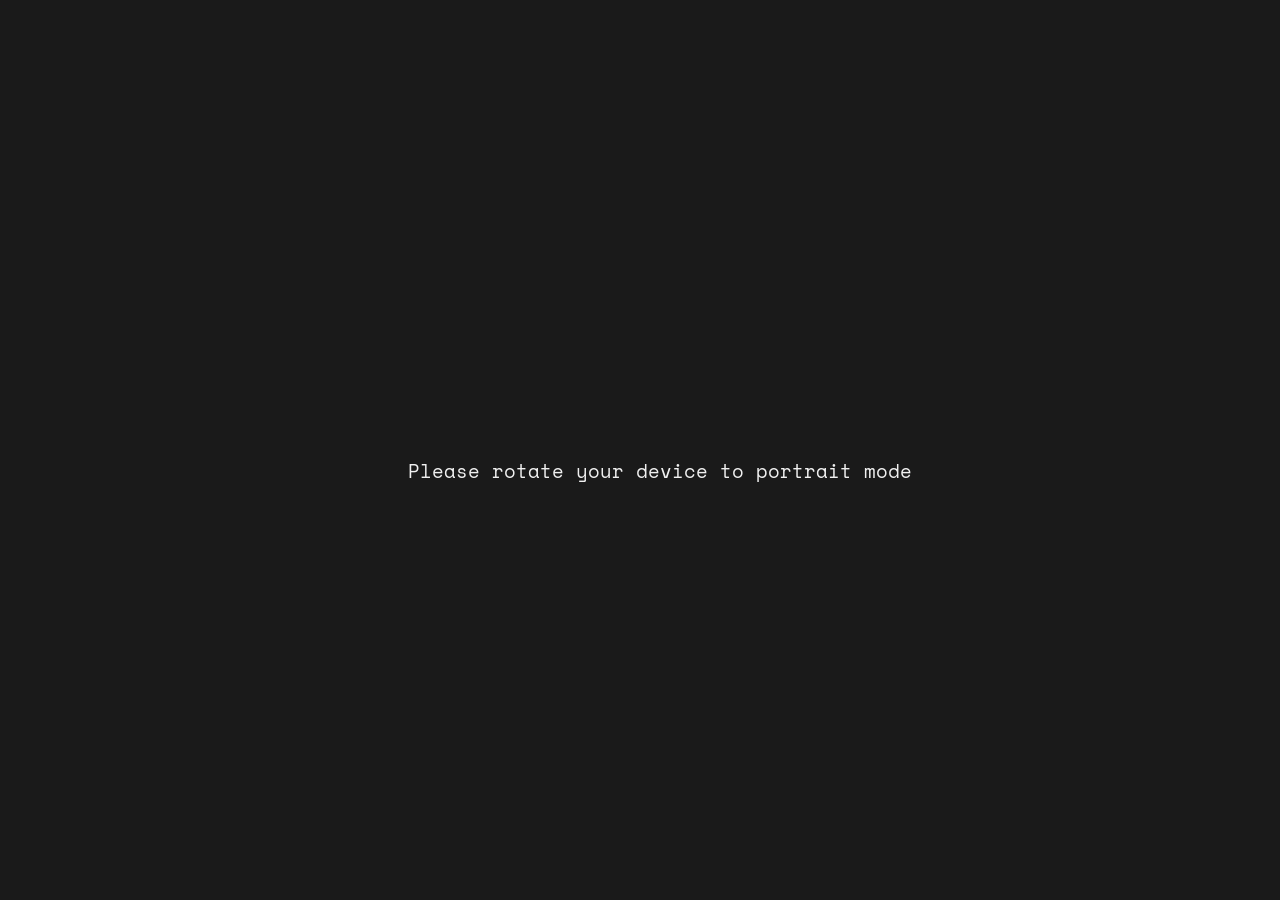
==== index.html @ 026fe49d "Rename android-index.html to index.html" ====
<!DOCTYPE html>
<html lang="en">
<head>
    <meta charset="UTF-8">
    <meta name="viewport" content="width=device-width, initial-scale=1.0, user-scalable=no, orientation=portrait">
    <title>Viking Settlement Tycoon - Mobile</title>
    <link href="https://fonts.googleapis.com/css2?family=Space+Mono:wght@400;700&display=swap" rel="stylesheet">
    <link rel="stylesheet" href="android-styles.css">
    <script>
        // Force portrait orientation
        if (screen.orientation && screen.orientation.lock) {
            screen.orientation.lock('portrait').catch(() => {});
        }
        
        // Prevent zoom on double tap
        document.addEventListener('touchstart', function(e) {
            if (e.touches.length > 1) {
                e.preventDefault();
            }
        }, { passive: false });
        
        let lastTouchEnd = 0;
        document.addEventListener('touchend', function(event) {
            const now = (new Date()).getTime();
            if (now - lastTouchEnd <= 300) {
                event.preventDefault();
            }
            lastTouchEnd = now;
        }, false);
    </script>
</head>
<body>
    <div id="gameContainer">
        <!-- Mobile Top Status Bar -->
        <div id="mobileTopBar">
            <div class="status-section">
                <h1 class="mobile-title">Viking Tycoon</h1>
                <div class="mobile-population">
                    <span class="mobile-icon">👥</span>
                    <span id="mobilePop">5</span>
                </div>
            </div>
        </div>

        <!-- Mobile Resources Panel -->
        <div id="mobileResourcesPanel">
            <div class="mobile-resource">
                <span class="mobile-resource-icon">🌾</span>
                <div class="mobile-resource-info">
                    <span id="mobileFood">100</span>
                    <span class="mobile-rate">(0/s)</span>
                </div>
            </div>
            <div class="mobile-resource">
                <span class="mobile-resource-icon">🪵</span>
                <div class="mobile-resource-info">
                    <span id="mobileWood">50</span>
                    <span class="mobile-rate">(0/s)</span>
                </div>
            </div>
            <div class="mobile-resource">
                <span class="mobile-resource-icon">⚒️</span>
                <div class="mobile-resource-info">
                    <span id="mobileIron">25</span>
                    <span class="mobile-rate">(0/s)</span>
                </div>
            </div>
            <div class="mobile-resource">
                <span class="mobile-resource-icon">🏺</span>
                <div class="mobile-resource-info">
                    <span id="mobileGold">10</span>
                    <span class="mobile-rate">(0/s)</span>
                </div>
            </div>
        </div>

        <!-- Mobile Game Canvas -->
        <div id="mobileGameArea">
            <canvas id="gameCanvas"></canvas>
            
            <!-- Mobile Touch Controls Overlay -->
            <div id="touchControlsOverlay">
                <div class="touch-hint">Tap and drag to explore • Long press to send scout</div>
            </div>
        </div>

        <!-- Mobile Bottom Panel -->
        <div id="mobileBottomPanel">
            <!-- Tab Navigation -->
            <div id="mobileTabNav">
                <button class="mobile-tab active" data-tab="buildings">🏗️ Build</button>
                <button class="mobile-tab" data-tab="stats">📊 Stats</button>
                <button class="mobile-tab" data-tab="actions">⚙️ Actions</button>
            </div>

            <!-- Buildings Tab -->
            <div id="mobileBuildingsTab" class="mobile-tab-content active">
                <div class="mobile-building-grid">
                    <div class="mobile-building-card" data-building="longhouse">
                        <div class="mobile-building-icon">🏘️</div>
                        <div class="mobile-building-name">Longhouse</div>
                        <div class="mobile-building-cost">🪵20 🌾10</div>
                    </div>
                    <div class="mobile-building-card" data-building="farm">
                        <div class="mobile-building-icon">🌾</div>
                        <div class="mobile-building-name">Farm</div>
                        <div class="mobile-building-cost">🪵15</div>
                    </div>
                    <div class="mobile-building-card" data-building="lumbermill">
                        <div class="mobile-building-icon">🪓</div>
                        <div class="mobile-building-name">Mill</div>
                        <div class="mobile-building-cost">🪵25 ⚒️5</div>
                    </div>
                    <div class="mobile-building-card" data-building="blacksmith">
                        <div class="mobile-building-icon">⚒️</div>
                        <div class="mobile-building-name">Smith</div>
                        <div class="mobile-building-cost">🪵30 ⚒️10</div>
                    </div>
                    <div class="mobile-building-card" data-building="tradingpost">
                        <div class="mobile-building-icon">⛵</div>
                        <div class="mobile-building-name">Trade</div>
                        <div class="mobile-building-cost">🪵40 🏺5</div>
                    </div>
                    <div class="mobile-building-card" data-building="temple">
                        <div class="mobile-building-icon">⚡</div>
                        <div class="mobile-building-name">Temple</div>
                        <div class="mobile-building-cost">🪵50 ⚒️20</div>
                    </div>
                </div>
            </div>

            <!-- Stats Tab -->
            <div id="mobileStatsTab" class="mobile-tab-content">
                <div class="mobile-stats-grid">
                    <div class="mobile-stat-item">
                        <span class="mobile-stat-label">😊 Happiness</span>
                        <div class="mobile-stat-bar">
                            <div class="mobile-stat-fill" id="mobileHappinessBar" style="width: 75%"></div>
                        </div>
                    </div>
                    <div class="mobile-stat-item">
                        <span class="mobile-stat-label">🛡️ Defense</span>
                        <div class="mobile-stat-bar">
                            <div class="mobile-stat-fill" id="mobileDefenseBar" style="width: 40%"></div>
                        </div>
                    </div>
                    <div class="mobile-stat-item">
                        <span class="mobile-stat-label">💰 Prosperity</span>
                        <div class="mobile-stat-bar">
                            <div class="mobile-stat-fill" id="mobileProsperityBar" style="width: 60%"></div>
                        </div>
                    </div>
                </div>
            </div>

            <!-- Actions Tab -->
            <div id="mobileActionsTab" class="mobile-tab-content">
                <div class="mobile-actions-grid">
                    <button id="mobileNewTerritoryBtn" class="mobile-action-btn">
                        🗺️ New Territory
                    </button>
                    <button id="mobileSaveBtn" class="mobile-action-btn">
                        💾 Save Game
                    </button>
                    <button id="mobileInfoBtn" class="mobile-action-btn">
                        ℹ️ Device Info
                    </button>
                    <button id="mobileHelpBtn" class="mobile-action-btn">
                        ❓ Help
                    </button>
                </div>
            </div>
        </div>

        <!-- Mobile Notifications -->
        <div id="mobileNotifications"></div>

        <!-- Mobile Device Info Modal -->
        <div id="mobileDeviceModal" class="mobile-modal">
            <div class="mobile-modal-content">
                <div class="mobile-modal-header">
                    <h3>Device Information</h3>
                    <button class="mobile-modal-close">&times;</button>
                </div>
                <div class="mobile-modal-body">
                    <div class="device-info-item">
                        <span class="device-label">Game Version:</span>
                        <span id="gameVersion">1.0.0</span>
                    </div>
                    <div class="device-info-item">
                        <span class="device-label">Screen Size:</span>
                        <span id="screenSize">-</span>
                    </div>
                    <div class="device-info-item">
                        <span class="device-label">Platform:</span>
                        <span id="platformInfo">-</span>
                    </div>
                    <div class="device-info-item">
                        <span class="device-label">Browser:</span>
                        <span id="browserInfo">-</span>
                    </div>
                </div>
            </div>
        </div>

        <!-- Mobile Help Modal -->
        <div id="mobileHelpModal" class="mobile-modal">
            <div class="mobile-modal-content">
                <div class="mobile-modal-header">
                    <h3>How to Play</h3>
                    <button class="mobile-modal-close">&times;</button>
                </div>
                <div class="mobile-modal-body">
                    <div class="help-section">
                        <h4>🏗️ Building</h4>
                        <p>Tap Build tab, select a building, then tap the map to place it.</p>
                    </div>
                    <div class="help-section">
                        <h4>🗺️ Exploration</h4>
                        <p>Long press on the map to send scouts to explore new areas.</p>
                    </div>
                    <div class="help-section">
                        <h4>📊 Management</h4>
                        <p>Check Stats tab to monitor your settlement's progress.</p>
                    </div>
                </div>
            </div>
        </div>
    </div>

    <script type="importmap">
    {
        "imports": {
            "nipplejs": "https://esm.sh/nipplejs"
        }
    }
    </script>
    <script src="android.js"></script>
</body>
</html>
---- android-styles.css ----
* {
    margin: 0;
    padding: 0;
    box-sizing: border-box;
    -webkit-tap-highlight-color: transparent;
    -webkit-touch-callout: none;
    -webkit-user-select: none;
    -khtml-user-select: none;
    -moz-user-select: none;
    -ms-user-select: none;
    user-select: none;
}

body {
    font-family: 'Space Mono', monospace;
    background: #1a1a1a;
    color: #f0f0f0;
    overflow: hidden;
    height: 100vh;
    width: 100vw;
    position: fixed;
    touch-action: manipulation;
}

#gameContainer {
    width: 100vw;
    height: 100vh;
    display: flex;
    flex-direction: column;
    position: relative;
}

/* Mobile Top Status Bar */
#mobileTopBar {
    background: linear-gradient(135deg, #2c1810 0%, #3d2318 100%);
    border-bottom: 2px solid #8b4513;
    padding: 8px 12px;
    display: flex;
    justify-content: space-between;
    align-items: center;
    box-shadow: 0 2px 8px rgba(0,0,0,0.5);
    z-index: 1000;
    min-height: 50px;
}

.status-section {
    display: flex;
    justify-content: space-between;
    align-items: center;
    width: 100%;
}

.mobile-title {
    font-size: 1.1rem;
    font-weight: 700;
    color: #d4af37;
    text-shadow: 1px 1px 3px rgba(0,0,0,0.7);
}

.mobile-population {
    display: flex;
    align-items: center;
    gap: 6px;
    padding: 6px 10px;
    background: rgba(0,0,0,0.4);
    border-radius: 6px;
    border: 1px solid #8b4513;
}

.mobile-icon {
    font-size: 1.1rem;
}

#mobilePop {
    font-weight: 700;
    font-size: 0.9rem;
    color: #d4af37;
}

/* Mobile Resources Panel */
#mobileResourcesPanel {
    background: rgba(44, 24, 16, 0.95);
    border-bottom: 1px solid #8b4513;
    display: flex;
    justify-content: space-around;
    align-items: center;
    padding: 8px 4px;
    min-height: 60px;
}

.mobile-resource {
    display: flex;
    flex-direction: column;
    align-items: center;
    gap: 2px;
    padding: 4px;
    background: rgba(0,0,0,0.3);
    border-radius: 6px;
    border: 1px solid #654321;
    min-width: 70px;
}

.mobile-resource-icon {
    font-size: 1.2rem;
}

.mobile-resource-info {
    display: flex;
    flex-direction: column;
    align-items: center;
    line-height: 1.1;
}

.mobile-resource-info span:first-child {
    font-weight: 700;
    font-size: 0.85rem;
    color: #f0f0f0;
}

.mobile-rate {
    font-size: 0.6rem;
    color: #cccccc;
}

/* Mobile Game Area */
#mobileGameArea {
    flex: 1;
    position: relative;
    overflow: hidden;
}

#gameCanvas {
    width: 100%;
    height: 100%;
    display: block;
    touch-action: none;
}

#touchControlsOverlay {
    position: absolute;
    bottom: 10px;
    left: 10px;
    right: 10px;
    pointer-events: none;
    z-index: 100;
}

.touch-hint {
    background: rgba(0,0,0,0.7);
    color: #ffffff;
    padding: 8px 12px;
    border-radius: 6px;
    font-size: 0.7rem;
    text-align: center;
    opacity: 0.8;
}

/* Mobile Bottom Panel */
#mobileBottomPanel {
    background: linear-gradient(135deg, #2c1810 0%, #3d2318 100%);
    border-top: 2px solid #8b4513;
    box-shadow: 0 -2px 8px rgba(0,0,0,0.5);
    max-height: 180px;
    overflow: hidden;
}

/* Mobile Tab Navigation */
#mobileTabNav {
    display: flex;
    border-bottom: 1px solid #8b4513;
}

.mobile-tab {
    flex: 1;
    padding: 10px 4px;
    background: transparent;
    color: #cccccc;
    border: none;
    font-family: inherit;
    font-size: 0.7rem;
    font-weight: 700;
    cursor: pointer;
    transition: all 0.2s ease;
    border-bottom: 2px solid transparent;
}

.mobile-tab.active {
    color: #d4af37;
    background: rgba(212,175,55,0.1);
    border-bottom-color: #d4af37;
}

.mobile-tab:active {
    background: rgba(212,175,55,0.2);
}

/* Mobile Tab Content */
.mobile-tab-content {
    display: none;
    padding: 12px;
    height: 130px;
    overflow-y: auto;
}

.mobile-tab-content.active {
    display: block;
}

/* Mobile Building Grid */
.mobile-building-grid {
    display: grid;
    grid-template-columns: repeat(3, 1fr);
    gap: 8px;
}

.mobile-building-card {
    display: flex;
    flex-direction: column;
    align-items: center;
    gap: 4px;
    padding: 8px 4px;
    background: rgba(0,0,0,0.4);
    border: 2px solid #654321;
    border-radius: 6px;
    cursor: pointer;
    transition: all 0.2s ease;
    min-height: 80px;
}

.mobile-building-card:active {
    background: rgba(212,175,55,0.2);
    border-color: #d4af37;
    transform: scale(0.95);
}

.mobile-building-card.selected {
    border-color: #d4af37;
    background: rgba(212,175,55,0.15);
}

.mobile-building-icon {
    font-size: 1.3rem;
}

.mobile-building-name {
    font-weight: 700;
    font-size: 0.7rem;
    color: #f0f0f0;
    text-align: center;
    line-height: 1;
}

.mobile-building-cost {
    font-size: 0.6rem;
    color: #cccccc;
    text-align: center;
    line-height: 1.2;
}

/* Mobile Stats Grid */
.mobile-stats-grid {
    display: flex;
    flex-direction: column;
    gap: 12px;
    padding: 4px;
}

.mobile-stat-item {
    display: flex;
    flex-direction: column;
    gap: 6px;
}

.mobile-stat-label {
    font-size: 0.8rem;
    color: #f0f0f0;
    font-weight: 700;
}

.mobile-stat-bar {
    height: 8px;
    background: rgba(0,0,0,0.5);
    border-radius: 4px;
    overflow: hidden;
    border: 1px solid #654321;
}

.mobile-stat-fill {
    height: 100%;
    background: linear-gradient(90deg, #d4af37 0%, #ffec8b 100%);
    transition: width 0.5s ease;
    border-radius: 3px;
}

/* Mobile Actions Grid */
.mobile-actions-grid {
    display: grid;
    grid-template-columns: 1fr 1fr;
    gap: 10px;
}

.mobile-action-btn {
    padding: 12px 8px;
    background: linear-gradient(135deg, #8b4513 0%, #a0522d 100%);
    color: #f0f0f0;
    border: 2px solid #654321;
    border-radius: 6px;
    font-family: inherit;
    font-weight: 700;
    font-size: 0.75rem;
    cursor: pointer;
    transition: all 0.2s ease;
    text-align: center;
}

.mobile-action-btn:active {
    background: linear-gradient(135deg, #a0522d 0%, #cd853f 100%);
    border-color: #d4af37;
    transform: scale(0.95);
}

/* Mobile Notifications */
#mobileNotifications {
    position: fixed;
    top: 120px;
    left: 10px;
    right: 10px;
    z-index: 2000;
    display: flex;
    flex-direction: column;
    gap: 6px;
    pointer-events: none;
}

.mobile-notification {
    background: linear-gradient(135deg, #2c1810 0%, #3d2318 100%);
    color: #f0f0f0;
    padding: 10px 12px;
    border-radius: 6px;
    border: 2px solid #8b4513;
    box-shadow: 0 2px 8px rgba(0,0,0,0.7);
    animation: mobileSlideIn 0.3s ease;
    font-size: 0.8rem;
    pointer-events: auto;
}

.mobile-notification.success { border-color: #4caf50; }
.mobile-notification.warning { border-color: #ff9800; }
.mobile-notification.error { border-color: #f44336; }

@keyframes mobileSlideIn {
    from {
        opacity: 0;
        transform: translateY(-20px);
    }
    to {
        opacity: 1;
        transform: translateY(0);
    }
}

/* Mobile Modals */
.mobile-modal {
    display: none;
    position: fixed;
    top: 0;
    left: 0;
    width: 100%;
    height: 100%;
    background: rgba(0,0,0,0.8);
    z-index: 3000;
    align-items: center;
    justify-content: center;
    padding: 20px;
}

.mobile-modal.active {
    display: flex;
}

.mobile-modal-content {
    background: linear-gradient(135deg, #2c1810 0%, #3d2318 100%);
    border: 2px solid #8b4513;
    border-radius: 10px;
    max-width: 320px;
    width: 100%;
    max-height: 80vh;
    overflow-y: auto;
    box-shadow: 0 4px 20px rgba(0,0,0,0.7);
}

.mobile-modal-header {
    padding: 15px;
    border-bottom: 1px solid #8b4513;
    display: flex;
    justify-content: space-between;
    align-items: center;
}

.mobile-modal-header h3 {
    color: #d4af37;
    font-size: 1rem;
    margin: 0;
}

.mobile-modal-close {
    background: none;
    border: none;
    color: #f0f0f0;
    font-size: 1.5rem;
    cursor: pointer;
    padding: 0;
    width: 30px;
    height: 30px;
    display: flex;
    align-items: center;
    justify-content: center;
}

.mobile-modal-body {
    padding: 15px;
}

.device-info-item {
    display: flex;
    justify-content: space-between;
    align-items: center;
    padding: 8px 0;
    border-bottom: 1px solid rgba(139, 69, 19, 0.3);
    font-size: 0.8rem;
}

.device-info-item:last-child {
    border-bottom: none;
}

.device-label {
    color: #cccccc;
    font-weight: 700;
}

.help-section {
    margin-bottom: 16px;
}

.help-section h4 {
    color: #d4af37;
    font-size: 0.9rem;
    margin-bottom: 6px;
}

.help-section p {
    color: #f0f0f0;
    font-size: 0.8rem;
    line-height: 1.4;
}

/* Scrollbar Styling for Mobile */
::-webkit-scrollbar {
    width: 4px;
}

::-webkit-scrollbar-track {
    background: rgba(0,0,0,0.3);
    border-radius: 2px;
}

::-webkit-scrollbar-thumb {
    background: #8b4513;
    border-radius: 2px;
}

/* Responsive Adjustments */
@media screen and (max-height: 600px) {
    #mobileBottomPanel {
        max-height: 150px;
    }
    
    .mobile-tab-content {
        height: 100px;
    }
    
    .mobile-building-card {
        min-height: 70px;
        padding: 6px 4px;
    }
    
    .mobile-building-icon {
        font-size: 1.1rem;
    }
}

@media screen and (max-width: 360px) {
    .mobile-title {
        font-size: 1rem;
    }
    
    .mobile-building-grid {
        grid-template-columns: repeat(3, 1fr);
        gap: 6px;
    }
    
    .mobile-building-name {
        font-size: 0.65rem;
    }
    
    .mobile-building-cost {
        font-size: 0.55rem;
    }
}

/* Orientation Lock Message */
@media screen and (orientation: landscape) {
    body::before {
        content: "Please rotate your device to portrait mode";
        position: fixed;
        top: 0;
        left: 0;
        width: 100%;
        height: 100%;
        background: #1a1a1a;
        color: #f0f0f0;
        display: flex;
        align-items: center;
        justify-content: center;
        z-index: 10000;
        font-size: 1.2rem;
        text-align: center;
        padding: 20px;
    }
}
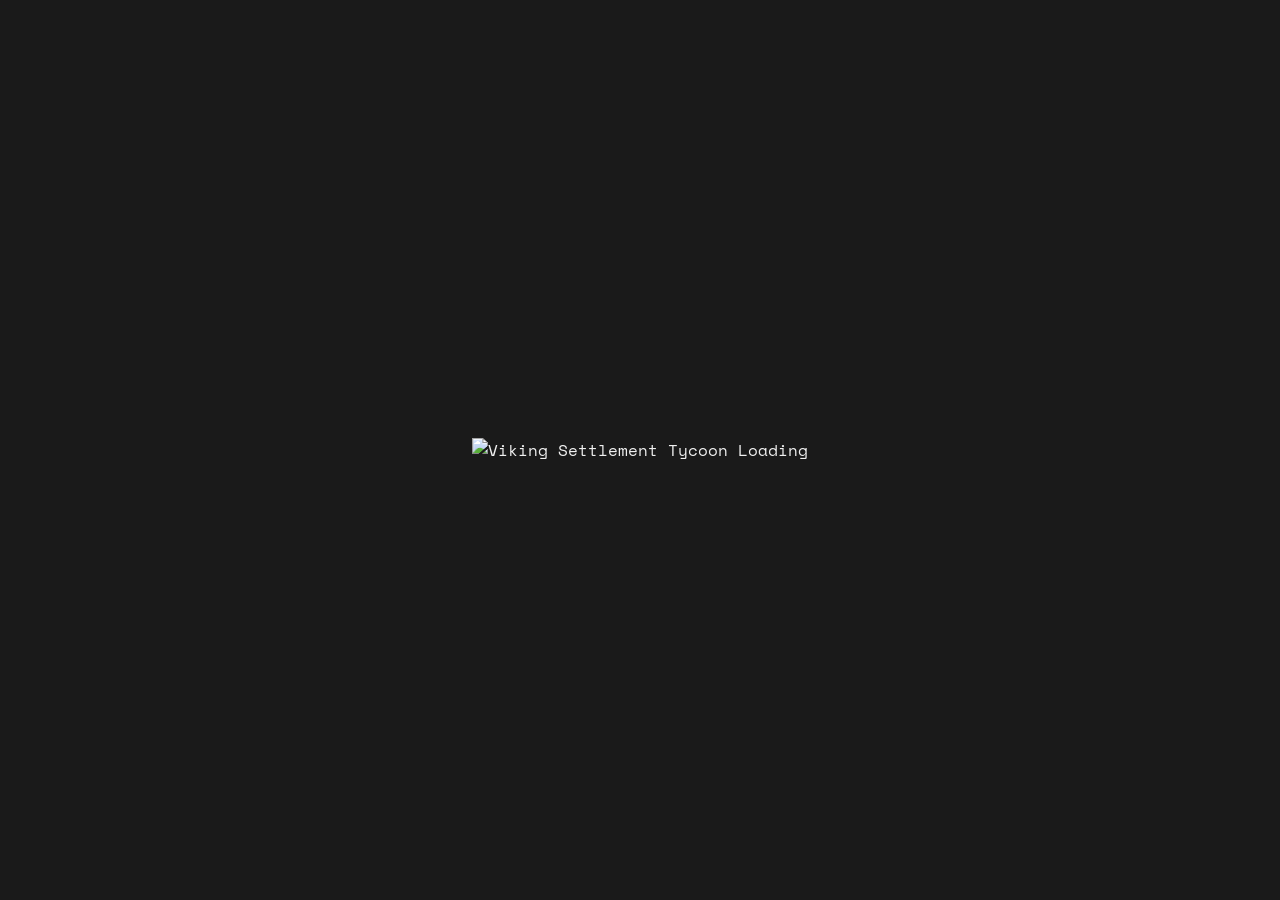
==== commit 39455f87: "Add files via upload" ====
--- a/index.html
+++ b/index.html
@@ -30,13 +30,18 @@
     </script>
 </head>
 <body>
-    <div id="gameContainer">
+    <!-- Animated Splashscreen -->
+    <div id="splashScreen" class="splash-screen">
+        <img src="splash.gif" alt="Viking Settlement Tycoon Loading" class="splash-gif">
+    </div>
+
+    <div id="gameContainer" style="display: none;">
         <!-- Mobile Top Status Bar -->
         <div id="mobileTopBar">
             <div class="status-section">
                 <h1 class="mobile-title">Viking Tycoon</h1>
                 <div class="mobile-population">
-                    <span class="mobile-icon">👥</span>
+                    <img class="mobile-icon" src="population_icon.png" alt="Population">
                     <span id="mobilePop">5</span>
                 </div>
             </div>
@@ -45,28 +50,28 @@
         <!-- Mobile Resources Panel -->
         <div id="mobileResourcesPanel">
             <div class="mobile-resource">
-                <span class="mobile-resource-icon">🌾</span>
+                <img class="mobile-resource-icon" src="food_icon.png" alt="Food">
                 <div class="mobile-resource-info">
                     <span id="mobileFood">100</span>
                     <span class="mobile-rate">(0/s)</span>
                 </div>
             </div>
             <div class="mobile-resource">
-                <span class="mobile-resource-icon">🪵</span>
+                <img class="mobile-resource-icon" src="wood_icon.png" alt="Wood">
                 <div class="mobile-resource-info">
                     <span id="mobileWood">50</span>
                     <span class="mobile-rate">(0/s)</span>
                 </div>
             </div>
             <div class="mobile-resource">
-                <span class="mobile-resource-icon">⚒️</span>
+                <img class="mobile-resource-icon" src="iron_icon.png" alt="Iron">
                 <div class="mobile-resource-info">
                     <span id="mobileIron">25</span>
                     <span class="mobile-rate">(0/s)</span>
                 </div>
             </div>
             <div class="mobile-resource">
-                <span class="mobile-resource-icon">🏺</span>
+                <img class="mobile-resource-icon" src="gold_icon.png" alt="Gold">
                 <div class="mobile-resource-info">
                     <span id="mobileGold">10</span>
                     <span class="mobile-rate">(0/s)</span>
@@ -80,7 +85,7 @@
             
             <!-- Mobile Touch Controls Overlay -->
             <div id="touchControlsOverlay">
-                <div class="touch-hint">Tap and drag to explore • Long press to send scout</div>
+                <div class="touch-hint">Drag to explore • Long press to scout • Pinch to zoom • Double tap to zoom</div>
             </div>
         </div>
 
@@ -88,43 +93,43 @@
         <div id="mobileBottomPanel">
             <!-- Tab Navigation -->
             <div id="mobileTabNav">
-                <button class="mobile-tab active" data-tab="buildings">🏗️ Build</button>
-                <button class="mobile-tab" data-tab="stats">📊 Stats</button>
-                <button class="mobile-tab" data-tab="actions">⚙️ Actions</button>
+                <button class="mobile-tab active" data-tab="buildings"><img src="build_icon.png" class="tab-icon"> Build</button>
+                <button class="mobile-tab" data-tab="stats"><img src="stats_icon.png" class="tab-icon"> Stats</button>
+                <button class="mobile-tab" data-tab="actions"><img src="actions_icon.png" class="tab-icon"> Actions</button>
             </div>
 
             <!-- Buildings Tab -->
             <div id="mobileBuildingsTab" class="mobile-tab-content active">
                 <div class="mobile-building-grid">
                     <div class="mobile-building-card" data-building="longhouse">
-                        <div class="mobile-building-icon">🏘️</div>
+                        <img class="mobile-building-icon" src="longhouse_icon.png" alt="Longhouse">
                         <div class="mobile-building-name">Longhouse</div>
-                        <div class="mobile-building-cost">🪵20 🌾10</div>
+                        <div class="mobile-building-cost"><img src="wood_icon.png" class="cost-icon-small">20 <img src="food_icon.png" class="cost-icon-small">10</div>
                     </div>
                     <div class="mobile-building-card" data-building="farm">
-                        <div class="mobile-building-icon">🌾</div>
+                        <img class="mobile-building-icon" src="farm_icon.png" alt="Farm">
                         <div class="mobile-building-name">Farm</div>
-                        <div class="mobile-building-cost">🪵15</div>
+                        <div class="mobile-building-cost"><img src="wood_icon.png" class="cost-icon-small">15</div>
                     </div>
                     <div class="mobile-building-card" data-building="lumbermill">
-                        <div class="mobile-building-icon">🪓</div>
+                        <img class="mobile-building-icon" src="lumbermill_icon.png" alt="Mill">
                         <div class="mobile-building-name">Mill</div>
-                        <div class="mobile-building-cost">🪵25 ⚒️5</div>
+                        <div class="mobile-building-cost"><img src="wood_icon.png" class="cost-icon-small">25 <img src="iron_icon.png" class="cost-icon-small">5</div>
                     </div>
                     <div class="mobile-building-card" data-building="blacksmith">
-                        <div class="mobile-building-icon">⚒️</div>
+                        <img class="mobile-building-icon" src="blacksmith_icon.png" alt="Smith">
                         <div class="mobile-building-name">Smith</div>
-                        <div class="mobile-building-cost">🪵30 ⚒️10</div>
+                        <div class="mobile-building-cost"><img src="wood_icon.png" class="cost-icon-small">30 <img src="iron_icon.png" class="cost-icon-small">10</div>
                     </div>
                     <div class="mobile-building-card" data-building="tradingpost">
-                        <div class="mobile-building-icon">⛵</div>
+                        <img class="mobile-building-icon" src="tradingpost_icon.png" alt="Trade">
                         <div class="mobile-building-name">Trade</div>
-                        <div class="mobile-building-cost">🪵40 🏺5</div>
+                        <div class="mobile-building-cost"><img src="wood_icon.png" class="cost-icon-small">40 <img src="gold_icon.png" class="cost-icon-small">5</div>
                     </div>
                     <div class="mobile-building-card" data-building="temple">
-                        <div class="mobile-building-icon">⚡</div>
+                        <img class="mobile-building-icon" src="temple_icon.png" alt="Temple">
                         <div class="mobile-building-name">Temple</div>
-                        <div class="mobile-building-cost">🪵50 ⚒️20</div>
+                        <div class="mobile-building-cost"><img src="wood_icon.png" class="cost-icon-small">50 <img src="iron_icon.png" class="cost-icon-small">20</div>
                     </div>
                 </div>
             </div>
@@ -157,16 +162,16 @@
             <div id="mobileActionsTab" class="mobile-tab-content">
                 <div class="mobile-actions-grid">
                     <button id="mobileNewTerritoryBtn" class="mobile-action-btn">
-                        🗺️ New Territory
+                        <img src="map_icon.png" class="mobile-btn-icon"> New Territory
                     </button>
                     <button id="mobileSaveBtn" class="mobile-action-btn">
-                        💾 Save Game
+                        <img src="save_icon.png" class="mobile-btn-icon"> Save Game
                     </button>
                     <button id="mobileInfoBtn" class="mobile-action-btn">
-                        ℹ️ Device Info
+                        <img src="info_icon.png" class="mobile-btn-icon"> Device Info
                     </button>
                     <button id="mobileHelpBtn" class="mobile-action-btn">
-                        ❓ Help
+                        <img src="help_icon.png" class="mobile-btn-icon"> Help
                     </button>
                 </div>
             </div>
@@ -237,4 +242,4 @@
     </script>
     <script src="android.js"></script>
 </body>
-</html>
+</html>
--- a/android-styles.css
+++ b/android-styles.css
@@ -69,12 +69,31 @@
 
 .mobile-icon {
     font-size: 1.1rem;
+    width: 18px;
+    height: 18px;
 }
 
 #mobilePop {
     font-weight: 700;
     font-size: 0.9rem;
     color: #d4af37;
+}
+
+.mobile-time-display {
+    display: flex;
+    align-items: center;
+    gap: 6px;
+    padding: 4px 8px;
+    background: rgba(0,0,0,0.3);
+    border-radius: 4px;
+    border: 1px solid #654321;
+    font-size: 0.75rem;
+    color: #d4af37;
+    font-weight: 700;
+}
+
+.time-icon {
+    font-size: 0.9rem;
 }
 
 /* Mobile Resources Panel */
@@ -102,6 +121,8 @@
 
 .mobile-resource-icon {
     font-size: 1.2rem;
+    width: 20px;
+    height: 20px;
 }
 
 .mobile-resource-info {
@@ -136,23 +157,38 @@
     touch-action: none;
 }
 
+/* Enhanced touch controls overlay */
 #touchControlsOverlay {
     position: absolute;
-    bottom: 10px;
-    left: 10px;
-    right: 10px;
+    bottom: 15px;
+    left: 15px;
+    right: 15px;
     pointer-events: none;
     z-index: 100;
 }
 
 .touch-hint {
-    background: rgba(0,0,0,0.7);
+    background: rgba(0,0,0,0.8);
     color: #ffffff;
-    padding: 8px 12px;
-    border-radius: 6px;
+    padding: 10px 16px;
+    border-radius: 8px;
     font-size: 0.7rem;
     text-align: center;
-    opacity: 0.8;
+    opacity: 0.9;
+    border: 1px solid rgba(212,175,55,0.3);
+    line-height: 1.3;
+}
+
+/* Enhanced mobile lighting overlay */
+.mobile-lighting-overlay {
+    position: fixed;
+    top: 0;
+    left: 0;
+    width: 100%;
+    height: 100%;
+    pointer-events: none;
+    z-index: 50;
+    transition: opacity 0.5s ease;
 }
 
 /* Mobile Bottom Panel */
@@ -160,28 +196,38 @@
     background: linear-gradient(135deg, #2c1810 0%, #3d2318 100%);
     border-top: 2px solid #8b4513;
     box-shadow: 0 -2px 8px rgba(0,0,0,0.5);
-    max-height: 180px;
+    max-height: 200px;
     overflow: hidden;
+    position: relative;
 }
 
 /* Mobile Tab Navigation */
 #mobileTabNav {
     display: flex;
     border-bottom: 1px solid #8b4513;
+    background: rgba(0,0,0,0.2);
 }
 
 .mobile-tab {
     flex: 1;
-    padding: 10px 4px;
+    padding: 12px 6px;
     background: transparent;
     color: #cccccc;
     border: none;
     font-family: inherit;
-    font-size: 0.7rem;
+    font-size: 0.75rem;
     font-weight: 700;
     cursor: pointer;
     transition: all 0.2s ease;
-    border-bottom: 2px solid transparent;
+    border-bottom: 3px solid transparent;
+    text-align: center;
+}
+
+.tab-icon {
+    width: 14px;
+    height: 14px;
+    vertical-align: middle;
+    margin-right: 3px;
 }
 
 .mobile-tab.active {
@@ -192,14 +238,16 @@
 
 .mobile-tab:active {
     background: rgba(212,175,55,0.2);
+    transform: scale(0.98);
 }
 
 /* Mobile Tab Content */
 .mobile-tab-content {
     display: none;
-    padding: 12px;
-    height: 130px;
+    padding: 15px 12px;
+    height: 140px;
     overflow-y: auto;
+    overflow-x: hidden;
 }
 
 .mobile-tab-content.active {
@@ -210,21 +258,57 @@
 .mobile-building-grid {
     display: grid;
     grid-template-columns: repeat(3, 1fr);
-    gap: 8px;
+    gap: 10px;
+    padding: 2px;
 }
 
 .mobile-building-card {
     display: flex;
     flex-direction: column;
     align-items: center;
+    justify-content: center;
     gap: 4px;
-    padding: 8px 4px;
+    padding: 10px 6px;
     background: rgba(0,0,0,0.4);
     border: 2px solid #654321;
-    border-radius: 6px;
+    border-radius: 8px;
     cursor: pointer;
     transition: all 0.2s ease;
-    min-height: 80px;
+    min-height: 85px;
+    position: relative;
+    overflow: hidden;
+}
+
+.mobile-building-icon {
+    font-size: 1.4rem;
+    width: 22px;
+    height: 22px;
+    margin-bottom: 2px;
+    text-shadow: 1px 1px 2px rgba(0,0,0,0.5);
+}
+
+.mobile-building-name {
+    font-weight: 700;
+    font-size: 0.75rem;
+    color: #f0f0f0;
+    text-align: center;
+    line-height: 1.1;
+    margin-bottom: 2px;
+}
+
+.mobile-building-cost {
+    font-size: 0.65rem;
+    color: #cccccc;
+    text-align: center;
+    line-height: 1.2;
+    font-weight: 400;
+}
+
+.cost-icon-small {
+    width: 10px;
+    height: 10px;
+    vertical-align: middle;
+    margin-right: 1px;
 }
 
 .mobile-building-card:active {
@@ -236,25 +320,7 @@
 .mobile-building-card.selected {
     border-color: #d4af37;
     background: rgba(212,175,55,0.15);
-}
-
-.mobile-building-icon {
-    font-size: 1.3rem;
-}
-
-.mobile-building-name {
-    font-weight: 700;
-    font-size: 0.7rem;
-    color: #f0f0f0;
-    text-align: center;
-    line-height: 1;
-}
-
-.mobile-building-cost {
-    font-size: 0.6rem;
-    color: #cccccc;
-    text-align: center;
-    line-height: 1.2;
+    box-shadow: 0 0 10px rgba(212,175,55,0.3);
 }
 
 /* Mobile Stats Grid */
@@ -311,6 +377,13 @@
     cursor: pointer;
     transition: all 0.2s ease;
     text-align: center;
+}
+
+.mobile-btn-icon {
+    width: 14px;
+    height: 14px;
+    vertical-align: middle;
+    margin-right: 3px;
 }
 
 .mobile-action-btn:active {
@@ -470,23 +543,67 @@
     border-radius: 2px;
 }
 
+/* Animated Splashscreen */
+.splash-screen {
+    position: fixed;
+    top: 0;
+    left: 0;
+    width: 100vw;
+    height: 100vh;
+    background: #1a1a1a;
+    display: flex;
+    align-items: center;
+    justify-content: center;
+    z-index: 10001;
+    opacity: 1;
+    transition: opacity 0.5s ease-out;
+}
+
+.splash-screen.fade-out {
+    opacity: 0;
+    pointer-events: none;
+}
+
+.splash-gif {
+    max-width: 90%;
+    max-height: 90%;
+    width: auto;
+    height: auto;
+    object-fit: contain;
+}
+
 /* Responsive Adjustments */
 @media screen and (max-height: 600px) {
     #mobileBottomPanel {
-        max-height: 150px;
+        max-height: 170px;
     }
     
     .mobile-tab-content {
-        height: 100px;
+        height: 110px;
+        padding: 12px 10px;
     }
     
     .mobile-building-card {
-        min-height: 70px;
-        padding: 6px 4px;
+        min-height: 75px;
+        padding: 8px 4px;
+        gap: 3px;
     }
     
     .mobile-building-icon {
-        font-size: 1.1rem;
+        font-size: 1.2rem;
+    }
+    
+    .mobile-building-name {
+        font-size: 0.7rem;
+    }
+    
+    .mobile-building-cost {
+        font-size: 0.6rem;
+    }
+    
+    .mobile-tab {
+        padding: 10px 4px;
+        font-size: 0.7rem;
     }
 }
 
@@ -497,15 +614,38 @@
     
     .mobile-building-grid {
         grid-template-columns: repeat(3, 1fr);
-        gap: 6px;
+        gap: 8px;
     }
     
     .mobile-building-name {
-        font-size: 0.65rem;
+        font-size: 0.7rem;
     }
     
     .mobile-building-cost {
-        font-size: 0.55rem;
+        font-size: 0.6rem;
+    }
+    
+    .mobile-tab {
+        font-size: 0.7rem;
+        padding: 10px 3px;
+    }
+    
+    .mobile-tab-content {
+        padding: 12px 8px;
+    }
+}
+
+@media screen and (max-height: 500px) {
+    #mobileBottomPanel {
+        max-height: 150px;
+    }
+    
+    .mobile-tab-content {
+        height: 90px;
+    }
+    
+    .mobile-building-card {
+        min-height: 65px;
     }
 }
 
